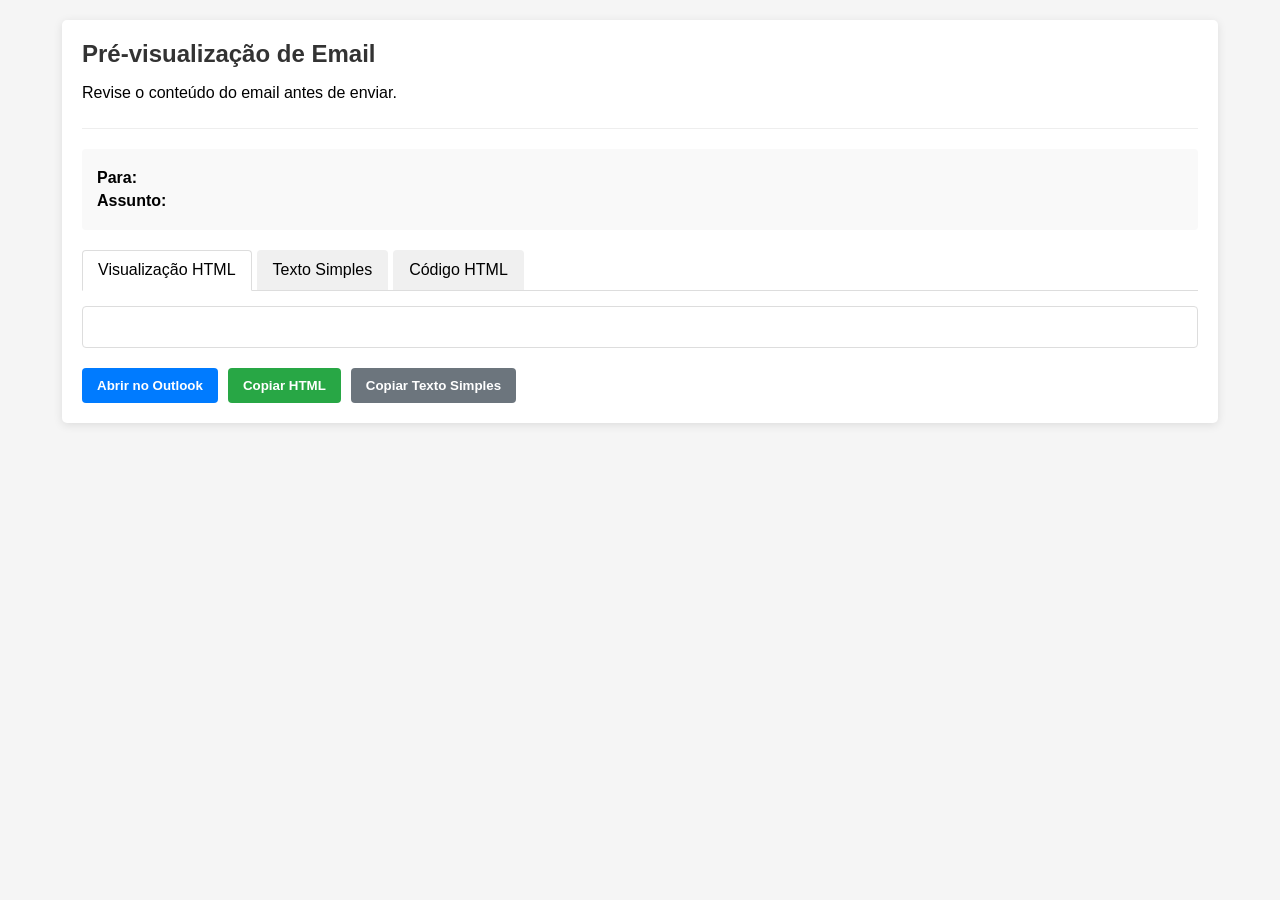
==== email-preview.html @ 2e4e0ea5 "Ajustes em todo código. Email" ====
<!DOCTYPE html>
<html lang="pt-BR">
<head>
    <meta charset="UTF-8">
    <meta name="viewport" content="width=device-width, initial-scale=1.0">
    <title>Pré-visualização de Email</title>
    <style>
        body {
            font-family: Arial, sans-serif;
            margin: 0;
            padding: 20px;
            background-color: #f5f5f5;
        }
        .container {
            max-width: 90%;
            margin: 0 auto;
            background-color: white;
            border-radius: 5px;
            box-shadow: 0 2px 10px rgba(0,0,0,0.1);
            padding: 20px;
        }
        .header {
            margin-bottom: 20px;
            padding-bottom: 10px;
            border-bottom: 1px solid #eee;
        }
        .header h1 {
            margin: 0 0 10px 0;
            color: #333;
            font-size: 24px;
        }
        .email-info {
            background-color: #f9f9f9;
            padding: 15px;
            border-radius: 4px;
            margin-bottom: 20px;
        }
        .email-info p {
            margin: 5px 0;
        }
        /* Estilo específico para o campo de destinatários */
        .email-info #destinatarios {
            word-break: break-word; /* Quebra palavras longas */
            display: inline-block;
            max-width: 100%;
        }
        /* Estilo específico para o campo de assunto */
        .email-info #assunto {
            word-break: break-word; /* Quebra palavras longas */
            display: inline-block;
            max-width: 100%;
        }
        .email-body {
            border: 1px solid #ddd;
            padding: 20px;
            background-color: white;
            border-radius: 4px;
            margin-bottom: 20px;
        }
        .email-body table {
            border-collapse: collapse;
            width: 100%;
        }
        .email-body table td {
            padding: 5px 10px;
        }
        .email-body table tr:not(:last-child) {
            border-bottom: 1px solid #ddd;
        }
        .email-body strong {
            font-weight: bold;
        }
        .buttons {
            display: flex;
            gap: 10px;
            margin-top: 20px;
        }
        button {
            padding: 10px 15px;
            border: none;
            border-radius: 4px;
            cursor: pointer;
            font-weight: bold;
        }
        .primary {
            background-color: #007bff;
            color: white;
        }
        .secondary {
            background-color: #6c757d;
            color: white;
        }
        .success {
            background-color: #28a745;
            color: white;
        }
        .tabs {
            display: flex;
            margin-bottom: 15px;
            border-bottom: 1px solid #ddd;
        }
        .tab {
            padding: 10px 15px;
            cursor: pointer;
            border: 1px solid transparent;
            border-radius: 4px 4px 0 0;
            margin-right: 5px;
            background-color: #f0f0f0;
        }
        .tab.active {
            background-color: white;
            border-color: #ddd;
            border-bottom-color: white;
            margin-bottom: -1px;
        }
        .tab-content {
            display: none;
        }
        .tab-content.active {
            display: block;
        }
        #copyMessage {
            display: none;
            color: green;
            margin-top: 10px;
            padding: 5px;
            background-color: #e8f5e9;
            border-radius: 3px;
            text-align: center;
        }
        /* Estilos específicos para o email no formato Word */
        #previewHTML table {
            /* border-top: 1px solid #000;
            border-bottom: 1px solid #000; */
            margin: 15px 0;
        }
        #previewHTML td {
            padding: 5px 10px;
            vertical-align: top;
        }
    </style>
</head>
<body>
    <div class="container" style="max-width: 90%;">
        <div class="header">
            <h1>Pré-visualização de Email</h1>
            <p>Revise o conteúdo do email antes de enviar.</p>
        </div>
        
        <div class="email-info">
            <p><strong>Para:</strong> <span id="destinatarios"></span></p>
            <p><strong>Assunto:</strong> <span id="assunto"></span></p>
        </div>
        
        <div class="tabs">
            <div class="tab active" id="tabHTML" onclick="switchTab('HTML')">Visualização HTML</div>
            <div class="tab" id="tabTexto" onclick="switchTab('Texto')">Texto Simples</div>
            <div class="tab" id="tabCodigo" onclick="switchTab('Codigo')">Código HTML</div>
        </div>
        
        <div class="tab-content active" id="contentHTML">
            <div class="email-body" id="previewHTML"></div>
        </div>
        
        <div class="tab-content" id="contentTexto">
            <div class="email-body">
                <pre id="previewTexto" style="white-space: pre-wrap; font-family: monospace;"></pre>
            </div>
        </div>
        
        <div class="tab-content" id="contentCodigo">
            <div class="email-body">
                <pre id="previewCodigo" style="white-space: pre-wrap; font-family: monospace; background-color: #f5f5f5; padding: 10px; border-radius: 3px;"></pre>
            </div>
        </div>
        
        <div id="copyMessage">Copiado para a área de transferência!</div>
        
        <div class="buttons">
            <button class="primary" onclick="abrirOutlook()">Abrir no Outlook</button>
            <button class="success" onclick="copiarHTML()">Copiar HTML</button>
            <button class="secondary" onclick="copiarTexto()">Copiar Texto Simples</button>
        </div>
    </div>

    <script>
        // Carregar dados do email armazenados no sessionStorage
        document.addEventListener('DOMContentLoaded', function() {
            try {
                const emailData = JSON.parse(sessionStorage.getItem('emailData'));
                if (!emailData) {
                    alert("Não foram encontrados dados do email para exibir!");
                    return;
                }
                
                // Preencher os campos com os dados do email
                const destinatariosElem = document.getElementById('destinatarios');
                
                // Formatar os emails com quebras de linha a cada 50 caracteres aproximadamente
                // ou nas vírgulas para melhorar a legibilidade
                if (emailData.destinatarios) {
                    // Quebrar por vírgula e adicionar quebras de linha
                    const emails = emailData.destinatarios.split(',');
                    let destinatariosFormatados = '';
                    
                    // Adicionar cada email com uma quebra de linha após a vírgula
                    for (let i = 0; i < emails.length; i++) {
                        destinatariosFormatados += emails[i].trim();
                        if (i < emails.length - 1) {
                            destinatariosFormatados += ',<br>';
                        }
                    }
                    
                    destinatariosElem.innerHTML = destinatariosFormatados;
                } else {
                    destinatariosElem.textContent = '';
                }
                
                document.getElementById('assunto').textContent = emailData.assunto;
                document.getElementById('previewHTML').innerHTML = emailData.corpoHTML;
                document.getElementById('previewTexto').textContent = emailData.corpoTexto;
                
                // Escapar o HTML para exibir como código
                document.getElementById('previewCodigo').textContent = emailData.corpoHTML;
                
                // Ajustar a largura do contêiner se necessário
                const container = document.querySelector('.container');
                if (window.innerWidth > 820) {
                    container.style.maxWidth = '90%';
                }
                
            } catch (error) {
                console.error("Erro ao carregar dados do email:", error);
                alert("Ocorreu um erro ao carregar os dados do email.");
            }
        });
        
        // Função para trocar entre as abas
        function switchTab(tab) {
            // Desativar todas as abas e conteúdos
            document.querySelectorAll('.tab').forEach(el => el.classList.remove('active'));
            document.querySelectorAll('.tab-content').forEach(el => el.classList.remove('active'));
            
            // Ativar a aba selecionada
            document.getElementById('tab' + tab).classList.add('active');
            document.getElementById('content' + tab).classList.add('active');
        }
        
        // Função para abrir o Outlook com os dados do email
        function abrirOutlook() {
            try {
                const emailData = JSON.parse(sessionStorage.getItem('emailData'));
                if (!emailData) {
                    alert("Dados do email não encontrados!");
                    return;
                }
                
                // URL mailto (apenas destinatários e assunto)
                const mailtoUrl = `mailto:${emailData.destinatarios}?subject=${encodeURIComponent(emailData.assunto)}`;
                
                // Abrir o cliente de email
                window.location.href = mailtoUrl;
                
            } catch (error) {
                console.error("Erro ao abrir Outlook:", error);
                alert("Ocorreu um erro ao tentar abrir o cliente de email.");
            }
        }
        
        // Função para copiar o conteúdo HTML
        function copiarHTML() {
            const emailData = JSON.parse(sessionStorage.getItem('emailData'));
            if (!emailData) return;
            
            // Criar um elemento temporário para copiar o HTML
            const tempElement = document.createElement('div');
            tempElement.innerHTML = emailData.corpoHTML;
            document.body.appendChild(tempElement);
            
            // Criar uma seleção e copiar o conteúdo
            const range = document.createRange();
            range.selectNode(tempElement);
            window.getSelection().removeAllRanges();
            window.getSelection().addRange(range);
            document.execCommand('copy');
            
            // Limpar seleção e remover o elemento temporário
            window.getSelection().removeAllRanges();
            document.body.removeChild(tempElement);
            
            // Mostrar mensagem de confirmação
            const copyMessage = document.getElementById('copyMessage');
            copyMessage.style.display = 'block';
            copyMessage.textContent = 'HTML copiado para a área de transferência!';
            setTimeout(() => {
                copyMessage.style.display = 'none';
            }, 3000);
        }
        
        // Função para copiar o texto simples
        function copiarTexto() {
            const emailData = JSON.parse(sessionStorage.getItem('emailData'));
            if (!emailData) return;
            
            // Criar um elemento temporário para copiar o texto
            const tempElement = document.createElement('textarea');
            tempElement.value = emailData.corpoTexto;
            document.body.appendChild(tempElement);
            
            // Selecionar e copiar o texto
            tempElement.select();
            document.execCommand('copy');
            
            // Remover o elemento temporário
            document.body.removeChild(tempElement);
            
            // Mostrar mensagem de confirmação
            const copyMessage = document.getElementById('copyMessage');
            copyMessage.style.display = 'block';
            copyMessage.textContent = 'Texto simples copiado para a área de transferência!';
            setTimeout(() => {
                copyMessage.style.display = 'none';
            }, 3000);
        }
    </script>
</body>
</html>
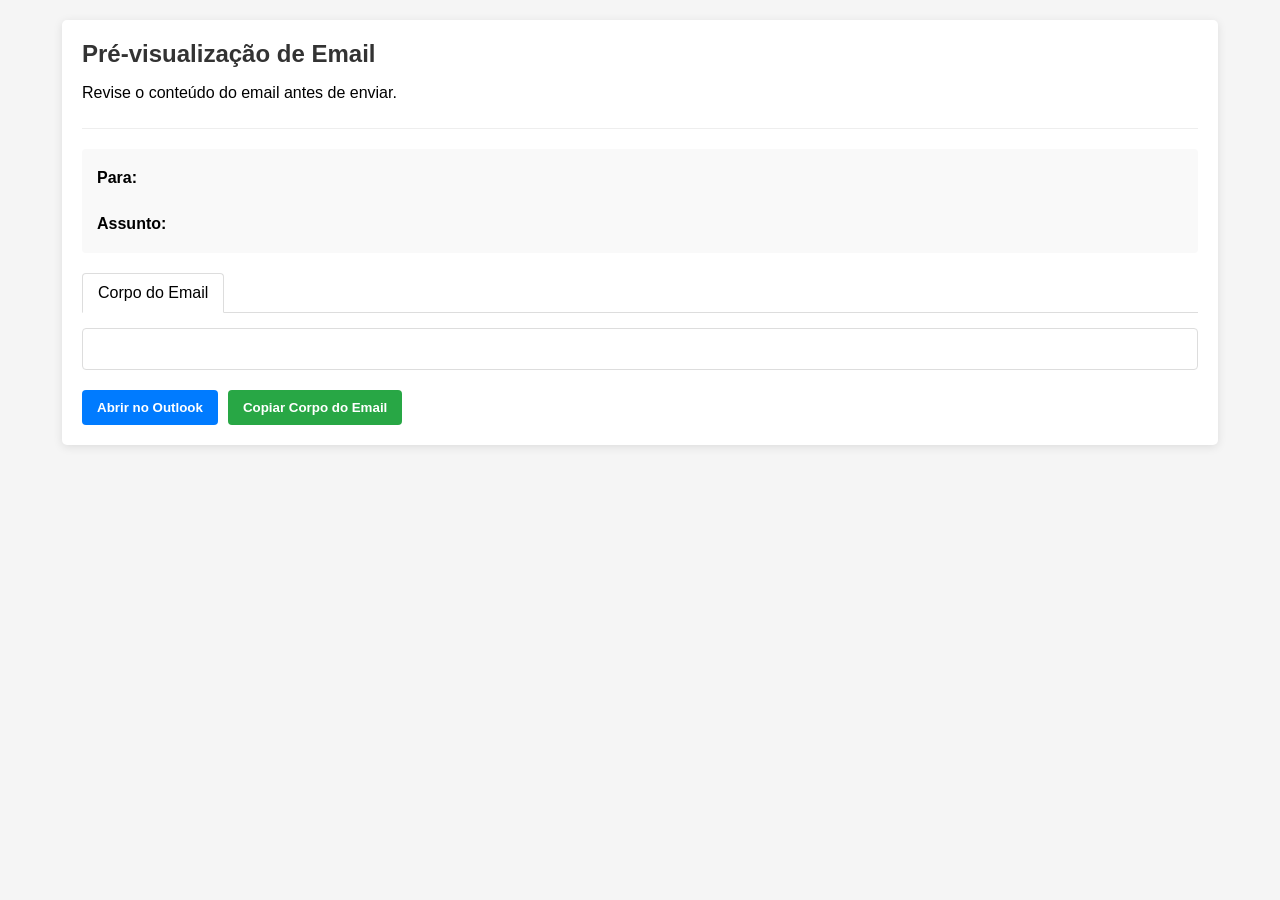
==== commit c28f5acd: "Alterações gerais e criação de novas paginas" ====
--- a/email-preview.html
+++ b/email-preview.html
@@ -4,141 +4,8 @@
     <meta charset="UTF-8">
     <meta name="viewport" content="width=device-width, initial-scale=1.0">
     <title>Pré-visualização de Email</title>
-    <style>
-        body {
-            font-family: Arial, sans-serif;
-            margin: 0;
-            padding: 20px;
-            background-color: #f5f5f5;
-        }
-        .container {
-            max-width: 90%;
-            margin: 0 auto;
-            background-color: white;
-            border-radius: 5px;
-            box-shadow: 0 2px 10px rgba(0,0,0,0.1);
-            padding: 20px;
-        }
-        .header {
-            margin-bottom: 20px;
-            padding-bottom: 10px;
-            border-bottom: 1px solid #eee;
-        }
-        .header h1 {
-            margin: 0 0 10px 0;
-            color: #333;
-            font-size: 24px;
-        }
-        .email-info {
-            background-color: #f9f9f9;
-            padding: 15px;
-            border-radius: 4px;
-            margin-bottom: 20px;
-        }
-        .email-info p {
-            margin: 5px 0;
-        }
-        /* Estilo específico para o campo de destinatários */
-        .email-info #destinatarios {
-            word-break: break-word; /* Quebra palavras longas */
-            display: inline-block;
-            max-width: 100%;
-        }
-        /* Estilo específico para o campo de assunto */
-        .email-info #assunto {
-            word-break: break-word; /* Quebra palavras longas */
-            display: inline-block;
-            max-width: 100%;
-        }
-        .email-body {
-            border: 1px solid #ddd;
-            padding: 20px;
-            background-color: white;
-            border-radius: 4px;
-            margin-bottom: 20px;
-        }
-        .email-body table {
-            border-collapse: collapse;
-            width: 100%;
-        }
-        .email-body table td {
-            padding: 5px 10px;
-        }
-        .email-body table tr:not(:last-child) {
-            border-bottom: 1px solid #ddd;
-        }
-        .email-body strong {
-            font-weight: bold;
-        }
-        .buttons {
-            display: flex;
-            gap: 10px;
-            margin-top: 20px;
-        }
-        button {
-            padding: 10px 15px;
-            border: none;
-            border-radius: 4px;
-            cursor: pointer;
-            font-weight: bold;
-        }
-        .primary {
-            background-color: #007bff;
-            color: white;
-        }
-        .secondary {
-            background-color: #6c757d;
-            color: white;
-        }
-        .success {
-            background-color: #28a745;
-            color: white;
-        }
-        .tabs {
-            display: flex;
-            margin-bottom: 15px;
-            border-bottom: 1px solid #ddd;
-        }
-        .tab {
-            padding: 10px 15px;
-            cursor: pointer;
-            border: 1px solid transparent;
-            border-radius: 4px 4px 0 0;
-            margin-right: 5px;
-            background-color: #f0f0f0;
-        }
-        .tab.active {
-            background-color: white;
-            border-color: #ddd;
-            border-bottom-color: white;
-            margin-bottom: -1px;
-        }
-        .tab-content {
-            display: none;
-        }
-        .tab-content.active {
-            display: block;
-        }
-        #copyMessage {
-            display: none;
-            color: green;
-            margin-top: 10px;
-            padding: 5px;
-            background-color: #e8f5e9;
-            border-radius: 3px;
-            text-align: center;
-        }
-        /* Estilos específicos para o email no formato Word */
-        #previewHTML table {
-            /* border-top: 1px solid #000;
-            border-bottom: 1px solid #000; */
-            margin: 15px 0;
-        }
-        #previewHTML td {
-            padding: 5px 10px;
-            vertical-align: top;
-        }
-    </style>
+    <link rel="stylesheet" href="./css/estilos_email_preview.css">
+ 
 </head>
 <body>
     <div class="container" style="max-width: 90%;">
@@ -148,14 +15,12 @@
         </div>
         
         <div class="email-info">
-            <p><strong>Para:</strong> <span id="destinatarios"></span></p>
+            <p><strong>Para:</strong> <span id="destinatarios"></span></p><br>
             <p><strong>Assunto:</strong> <span id="assunto"></span></p>
         </div>
         
         <div class="tabs">
-            <div class="tab active" id="tabHTML" onclick="switchTab('HTML')">Visualização HTML</div>
-            <div class="tab" id="tabTexto" onclick="switchTab('Texto')">Texto Simples</div>
-            <div class="tab" id="tabCodigo" onclick="switchTab('Codigo')">Código HTML</div>
+            <div class="tab active" id="tabHTML">Corpo do Email</div>
         </div>
         
         <div class="tab-content active" id="contentHTML">
@@ -178,8 +43,7 @@
         
         <div class="buttons">
             <button class="primary" onclick="abrirOutlook()">Abrir no Outlook</button>
-            <button class="success" onclick="copiarHTML()">Copiar HTML</button>
-            <button class="secondary" onclick="copiarTexto()">Copiar Texto Simples</button>
+            <button class="success" onclick="copiarHTML()">Copiar Corpo do Email</button>
         </div>
     </div>
 
@@ -235,17 +99,6 @@
             }
         });
         
-        // Função para trocar entre as abas
-        function switchTab(tab) {
-            // Desativar todas as abas e conteúdos
-            document.querySelectorAll('.tab').forEach(el => el.classList.remove('active'));
-            document.querySelectorAll('.tab-content').forEach(el => el.classList.remove('active'));
-            
-            // Ativar a aba selecionada
-            document.getElementById('tab' + tab).classList.add('active');
-            document.getElementById('content' + tab).classList.add('active');
-        }
-        
         // Função para abrir o Outlook com os dados do email
         function abrirOutlook() {
             try {
@@ -255,7 +108,7 @@
                     return;
                 }
                 
-                // URL mailto (apenas destinatários e assunto)
+                // URL mailto (destinatários e assunto)
                 const mailtoUrl = `mailto:${emailData.destinatarios}?subject=${encodeURIComponent(emailData.assunto)}`;
                 
                 // Abrir o cliente de email
@@ -291,37 +144,12 @@
             // Mostrar mensagem de confirmação
             const copyMessage = document.getElementById('copyMessage');
             copyMessage.style.display = 'block';
-            copyMessage.textContent = 'HTML copiado para a área de transferência!';
+            copyMessage.textContent = 'Corpo do email copiado para a área de transferência!';
             setTimeout(() => {
                 copyMessage.style.display = 'none';
             }, 3000);
         }
         
-        // Função para copiar o texto simples
-        function copiarTexto() {
-            const emailData = JSON.parse(sessionStorage.getItem('emailData'));
-            if (!emailData) return;
-            
-            // Criar um elemento temporário para copiar o texto
-            const tempElement = document.createElement('textarea');
-            tempElement.value = emailData.corpoTexto;
-            document.body.appendChild(tempElement);
-            
-            // Selecionar e copiar o texto
-            tempElement.select();
-            document.execCommand('copy');
-            
-            // Remover o elemento temporário
-            document.body.removeChild(tempElement);
-            
-            // Mostrar mensagem de confirmação
-            const copyMessage = document.getElementById('copyMessage');
-            copyMessage.style.display = 'block';
-            copyMessage.textContent = 'Texto simples copiado para a área de transferência!';
-            setTimeout(() => {
-                copyMessage.style.display = 'none';
-            }, 3000);
-        }
     </script>
 </body>
 </html>
--- a/css/estilos_email_preview.css
+++ b/css/estilos_email_preview.css
@@ -0,0 +1,133 @@
+body {
+    font-family: Arial, sans-serif;
+    margin: 0;
+    padding: 20px;
+    background-color: #f5f5f5;
+}
+.container {
+    max-width: 90%;
+    margin: 0 auto;
+    background-color: white;
+    border-radius: 5px;
+    box-shadow: 0 2px 10px rgba(0,0,0,0.1);
+    padding: 20px;
+}
+.header {
+    margin-bottom: 20px;
+    padding-bottom: 10px;
+    border-bottom: 1px solid #eee;
+}
+.header h1 {
+    margin: 0 0 10px 0;
+    color: #333;
+    font-size: 24px;
+}
+.email-info {
+    background-color: #f9f9f9;
+    padding: 15px;
+    border-radius: 4px;
+    margin-bottom: 20px;
+}
+.email-info p {
+    margin: 5px 0;
+}
+/* Estilo específico para o campo de destinatários */
+.email-info #destinatarios {
+    word-break: break-word; /* Quebra palavras longas */
+    display: inline-block;
+    max-width: 100%;
+}
+/* Estilo específico para o campo de assunto */
+.email-info #assunto {
+    word-break: break-word; /* Quebra palavras longas */
+    display: inline-block;
+    max-width: 100%;
+}
+.email-body {
+    border: 1px solid #ddd;
+    padding: 20px;
+    background-color: white;
+    border-radius: 4px;
+    margin-bottom: 20px;
+}
+.email-body table {
+    border-collapse: collapse;
+    width: 100%;
+}
+.email-body table td {
+    padding: 5px 10px;
+}
+.email-body table tr:not(:last-child) {
+    border-bottom: 1px solid #ddd;
+}
+.email-body strong {
+    font-weight: bold;
+}
+.buttons {
+    display: flex;
+    gap: 10px;
+    margin-top: 20px;
+}
+button {
+    padding: 10px 15px;
+    border: none;
+    border-radius: 4px;
+    cursor: pointer;
+    font-weight: bold;
+}
+.primary {
+    background-color: #007bff;
+    color: white;
+}
+.secondary {
+    background-color: #6c757d;
+    color: white;
+}
+.success {
+    background-color: #28a745;
+    color: white;
+}
+.tabs {
+    display: flex;
+    margin-bottom: 15px;
+    border-bottom: 1px solid #ddd;
+}
+.tab {
+    padding: 10px 15px;
+    cursor: pointer;
+    border: 1px solid transparent;
+    border-radius: 4px 4px 0 0;
+    margin-right: 5px;
+    background-color: #f0f0f0;
+}
+.tab.active {
+    background-color: white;
+    border-color: #ddd;
+    border-bottom-color: white;
+    margin-bottom: -1px;
+}
+.tab-content {
+    display: none;
+}
+.tab-content.active {
+    display: block;
+}
+#copyMessage {
+    display: none;
+    color: green;
+    margin-top: 10px;
+    padding: 5px;
+    background-color: #e8f5e9;
+    border-radius: 3px;
+    text-align: center;
+}
+/* Estilos específicos para o email no formato Word */
+#previewHTML table {
+    /* border-top: 1px solid #000;
+    border-bottom: 1px solid #000; */
+    margin: 15px 0;
+}
+#previewHTML td {
+    padding: 5px 10px;
+    vertical-align: top;
+}
